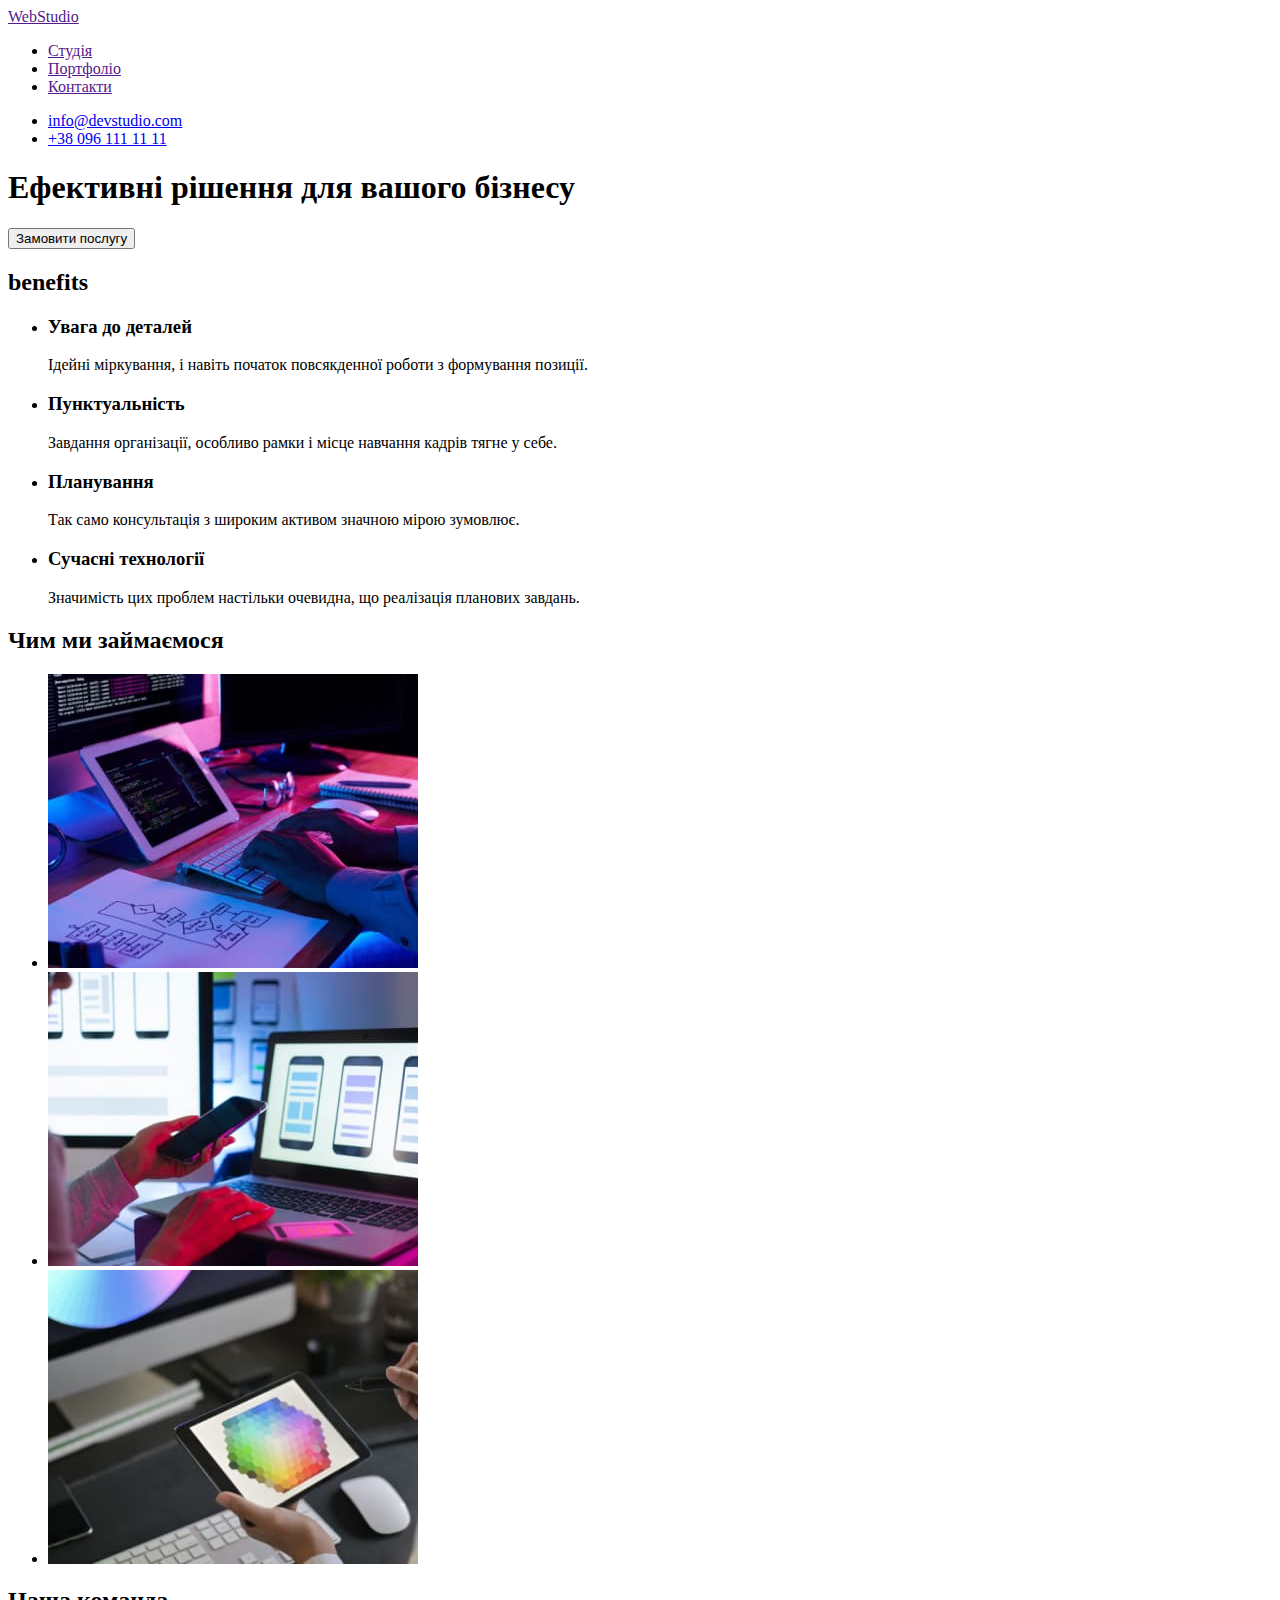
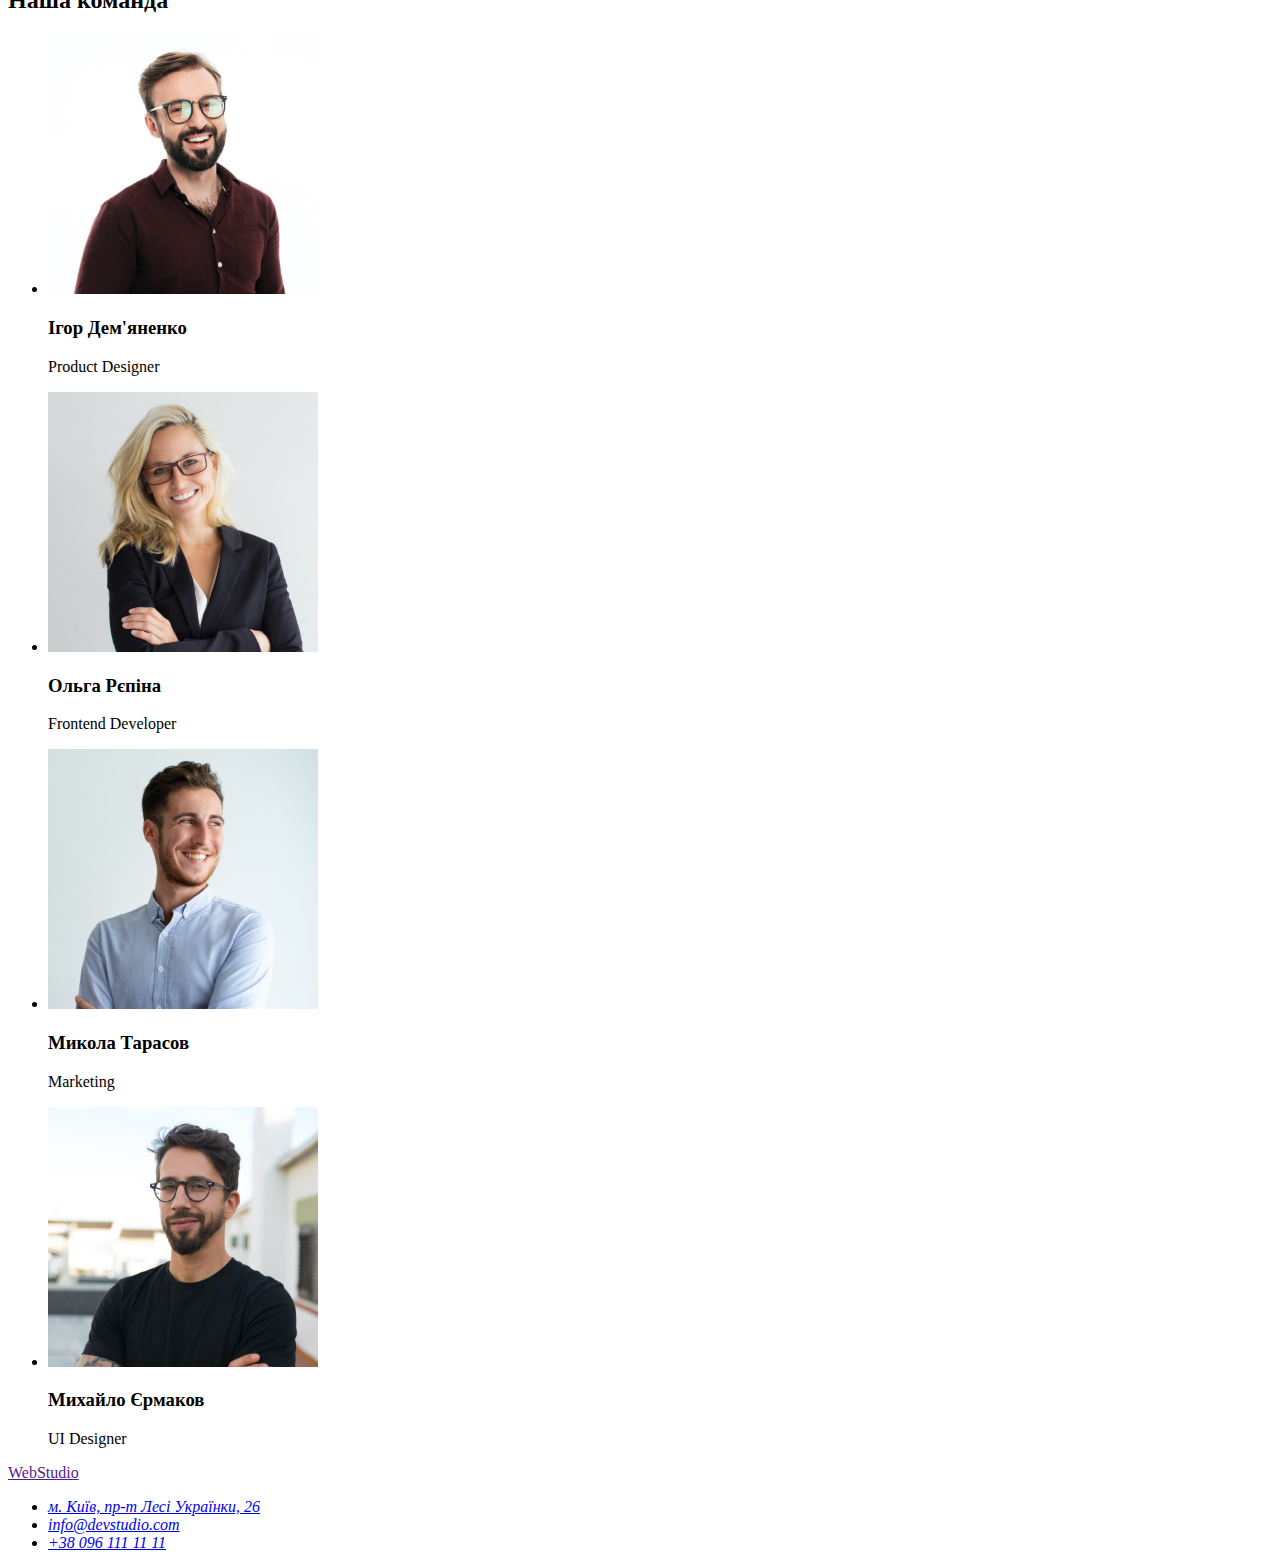
==== index.html @ 14a3e3f7 "Initial commit" ====
<!DOCTYPE html>
<html lang="uk">
    <head>
        <meta charset="UTF-8" />
        <meta http-equiv="X-UA-Compatible" content="IE=edge" />
        <meta name="viewport" content="width=device-width, initial-scale=1.0" />
        <title>Document</title>
    </head>

    <body>
        <header>
            <a href="">WebStudio</a>
            <nav>
                <ul>
                    <li><a href="">Студія</a></li>
                    <li><a href="">Портфоліо</a></li>
                    <li><a href="">Контакти</a></li>
                </ul>
            </nav>

            <ul>
                <li>
                    <a href="mailto:info@devstudio.com">info@devstudio.com</a>
                </li>
                <li><a href="tel:+380961111111">+38 096 111 11 11</a></li>
            </ul>
        </header>

        <main>
            <section>
                <h1>Ефективні рішення для вашого бізнесу</h1>
                <button type="button">Замовити послугу</button>
            </section>

            <section>
                <h2>benefits</h2>
                <ul>
                    <li>
                        <h3>Увага до деталей</h3>
                        <p>
                            Ідейні міркування, і навіть початок повсякденної
                            роботи з формування позиції.
                        </p>
                    </li>
                    <li>
                        <h3>Пунктуальність</h3>
                        <p>
                            Завдання організації, особливо рамки і місце
                            навчання кадрів тягне у себе.
                        </p>
                    </li>
                    <li>
                        <h3>Планування</h3>
                        <p>
                            Так само консультація з широким активом значною
                            мірою зумовлює.
                        </p>
                    </li>
                    <li>
                        <h3>Сучасні технології</h3>
                        <p>
                            Значимість цих проблем настільки очевидна, що
                            реалізація планових завдань.
                        </p>
                    </li>
                </ul>
            </section>

            <section>
                <h2>Чим ми займаємося</h2>
                <ul>
                    <li>
                        <img
                            src="./images/img.jpg"
                            alt="hands on keyboard"
                            width="370"
                        />
                    </li>
                    <li>
                        <img
                            src="./images/img-2.jpg"
                            alt="phones on laptop"
                            width="370"
                        />
                    </li>
                    <li>
                        <img
                            src="./images/img-3.jpg"
                            alt="tablet"
                            width="370"
                        />
                    </li>
                </ul>
            </section>

            <section>
                <h2>Наша команда</h2>
                <ul>
                    <li>
                        <img
                            src="./images/img-4.jpg"
                            alt="product designer"
                            width="270"
                        />
                        <h3>Ігор Дем'яненко</h3>
                        <p>Product Designer</p>
                    </li>
                    <li>
                        <img
                            src="./images/img-5.jpg"
                            alt="frontend developer"
                            width="270"
                        />
                        <h3>Ольга Рєпіна</h3>
                        <p>Frontend Developer</p>
                    </li>

                    <li>
                        <img
                            src="./images/img-6.jpg"
                            alt="marketing"
                            width="270"
                        />
                        <h3>Микола Тарасов</h3>
                        <p>Marketing</p>
                    </li>
                    <li>
                        <img
                            src="./images/img-7.jpg"
                            alt="ui designer"
                            width="270"
                        />
                        <h3>Михайло Єрмаков</h3>
                        <p>UI Designer</p>
                    </li>
                </ul>
            </section>
        </main>

        <footer>
            <a href="">WebStudio</a>
            <address>
                <ul>
                    <li>
                        <a
                            href="https://www.google.com/maps/place/бул.+Леси+Украинки,+26,+Киев,+02000/@50.4265807,30.5361971,17z/data=!3m1!4b1!4m5!3m4!1s0x40d4cf0e033ecbe9:0x57a4dffefec77da0!8m2!3d50.4265807!4d30.5383858"
                            target="_blank"
                            rel="noopener noreferrer"
                            >м. Київ, пр-т Лесі Українки, 26</a
                        >
                    </li>
                    <li>
                        <a href="mailto:info@devstudio.com"
                            >info@devstudio.com</a
                        >
                    </li>
                    <li>
                        <a href="tel:+380961111111">+38 096 111 11 11</a>
                    </li>
                </ul>
            </address>
        </footer>
    </body>
</html>
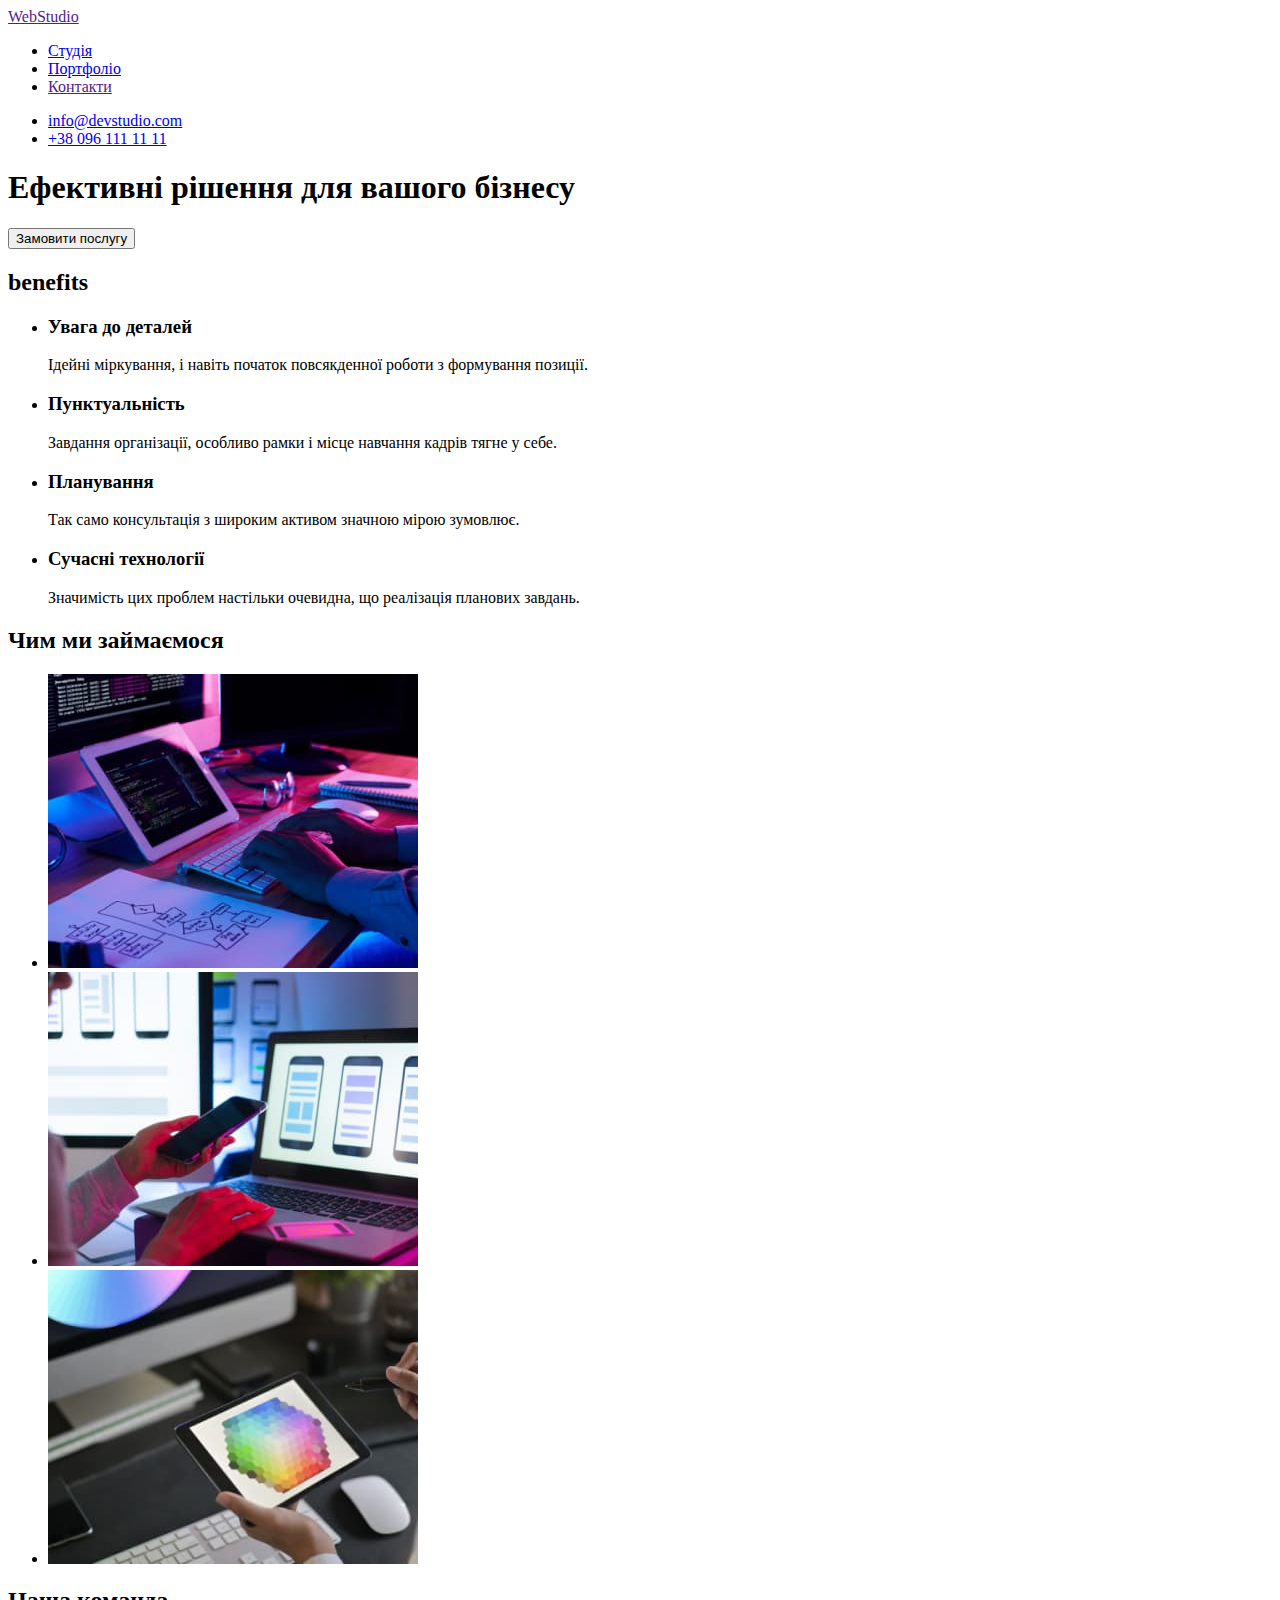
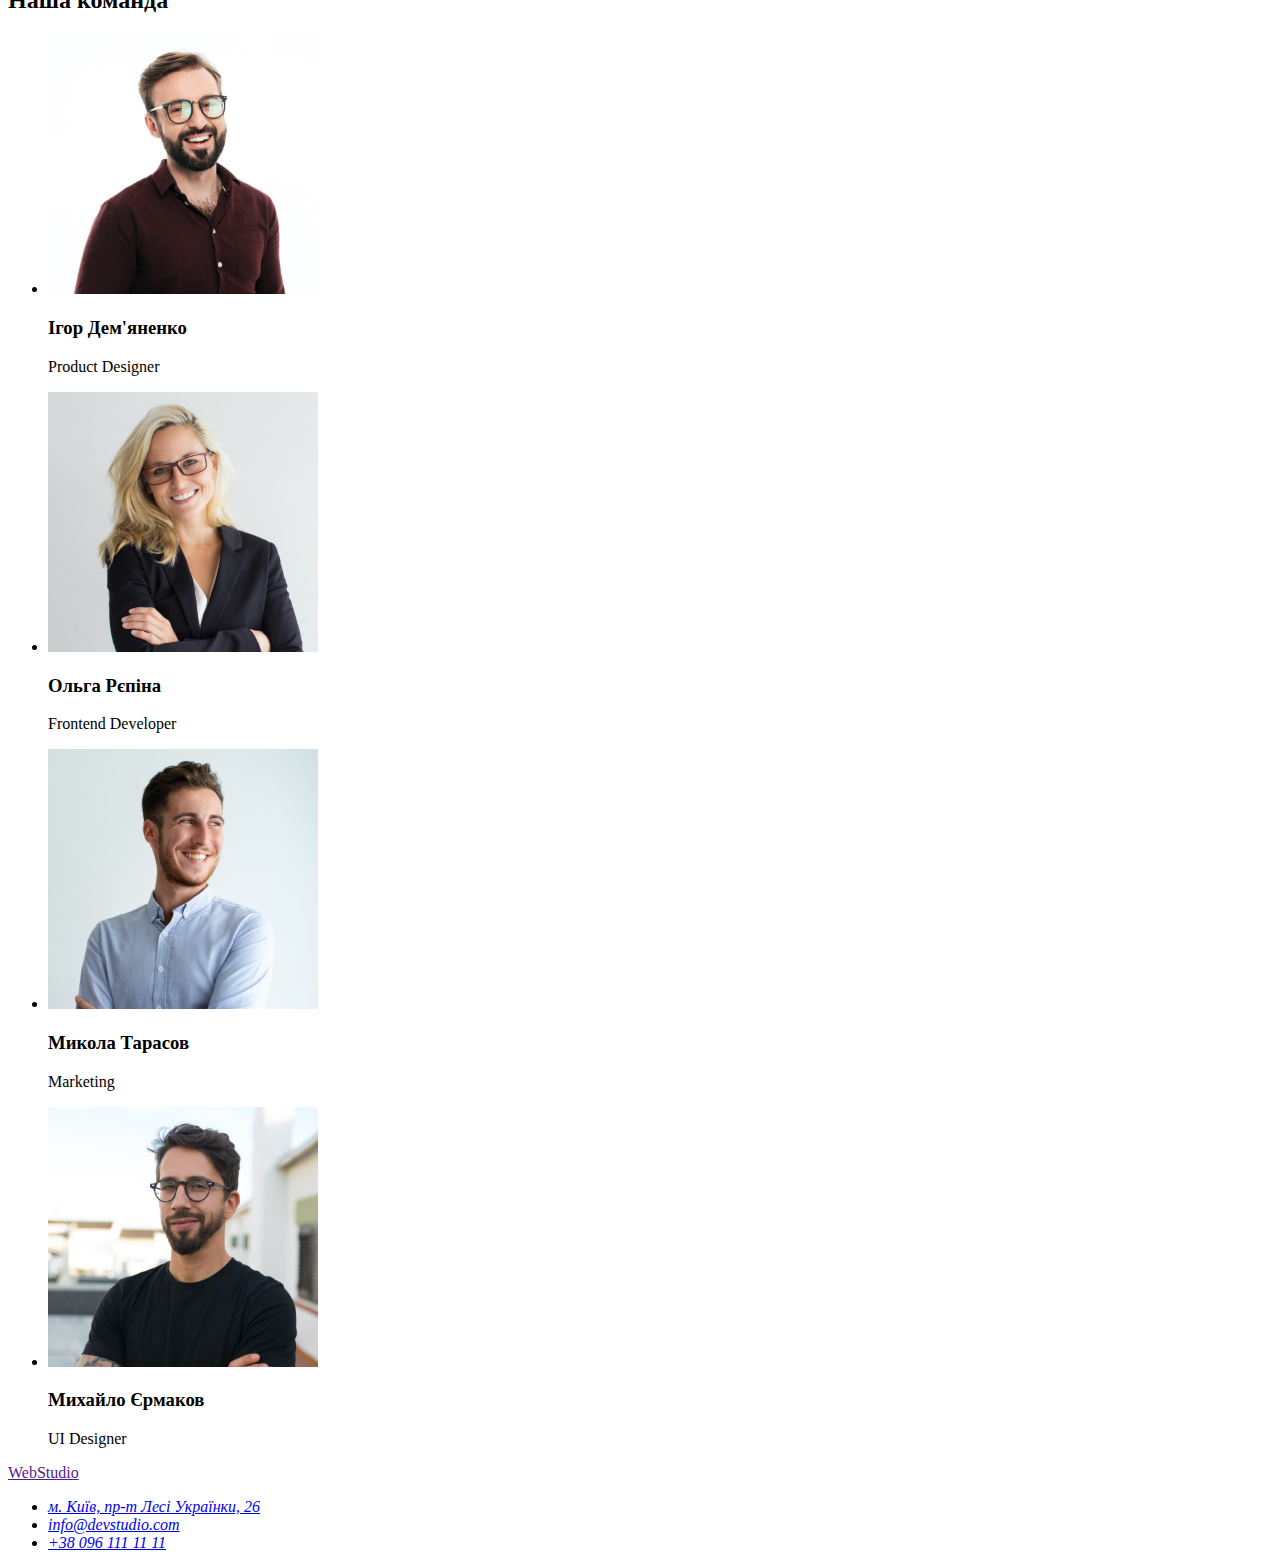
==== commit 916b4608: "Create portfolio" ====
--- a/index.html
+++ b/index.html
@@ -12,8 +12,8 @@
             <a href="">WebStudio</a>
             <nav>
                 <ul>
-                    <li><a href="">Студія</a></li>
-                    <li><a href="">Портфоліо</a></li>
+                    <li><a href="/index.html">Студія</a></li>
+                    <li><a href="./portfolio.html">Портфоліо</a></li>
                     <li><a href="">Контакти</a></li>
                 </ul>
             </nav>
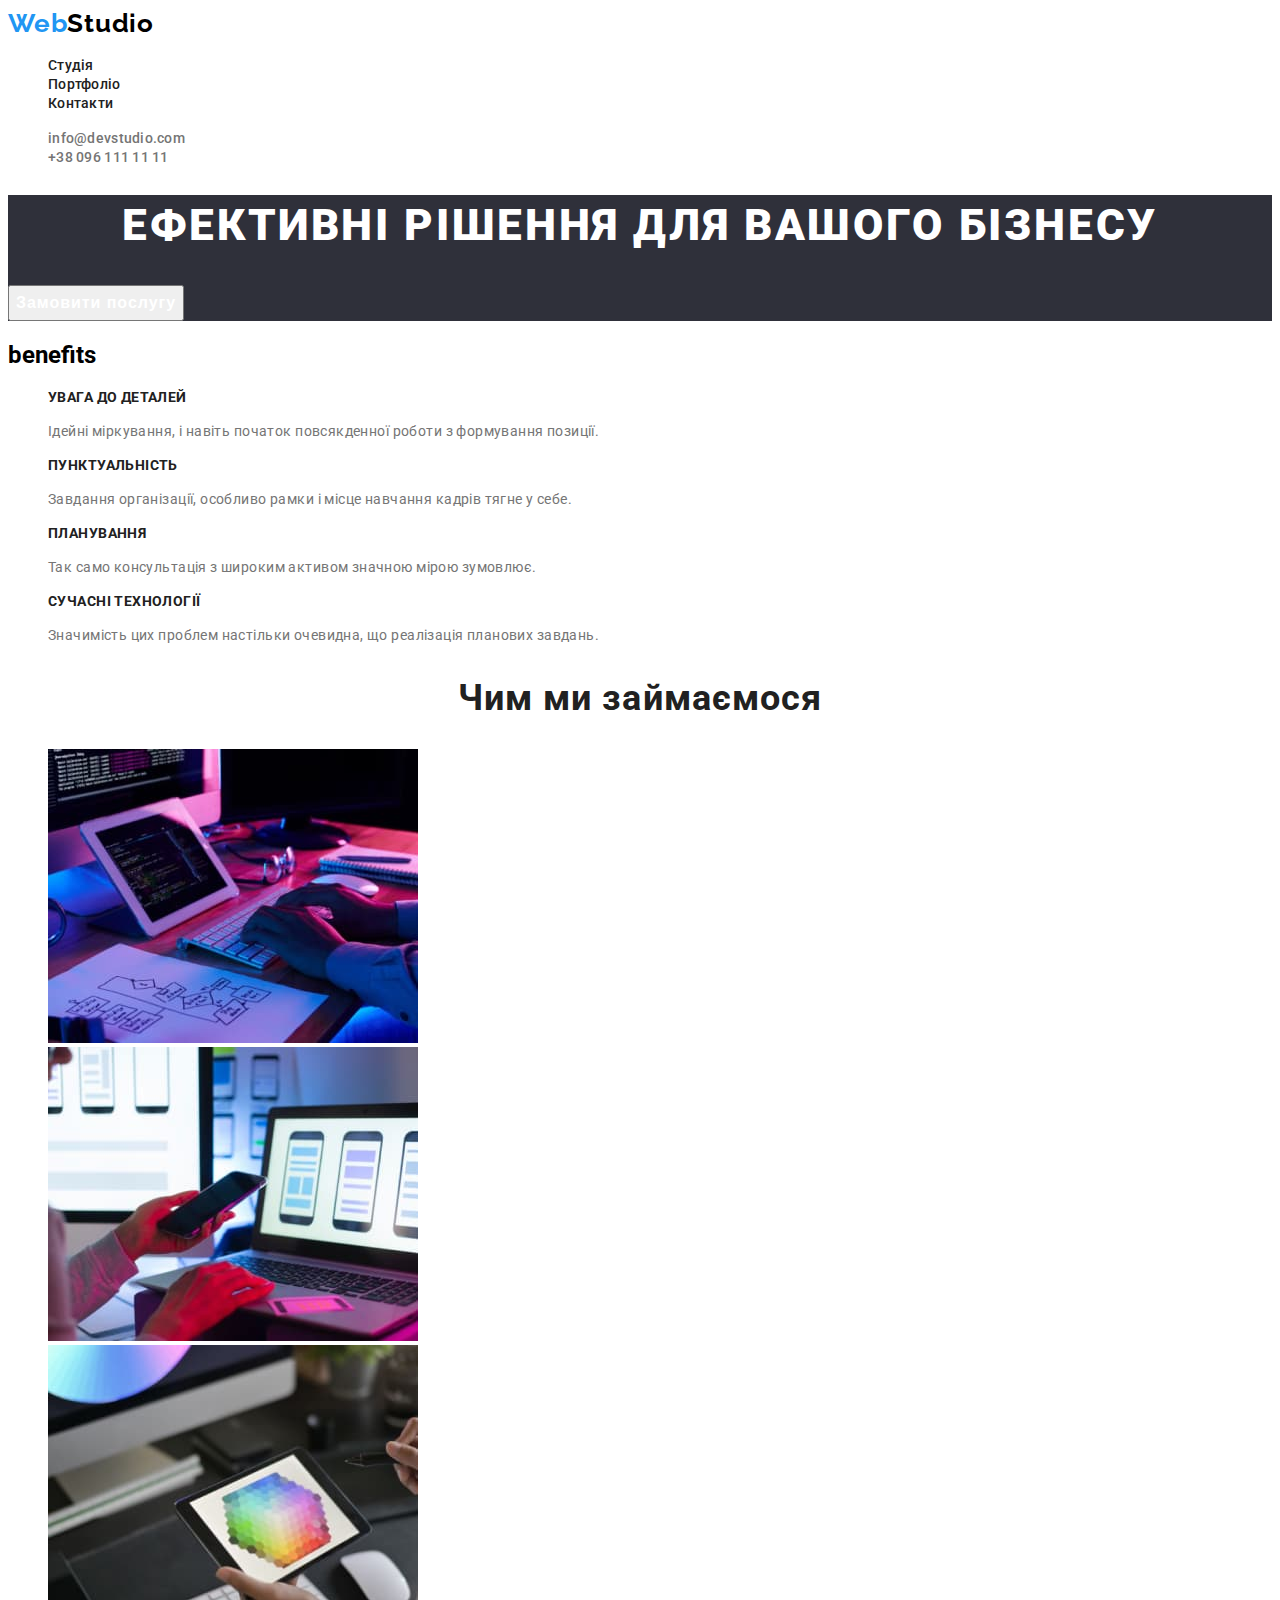
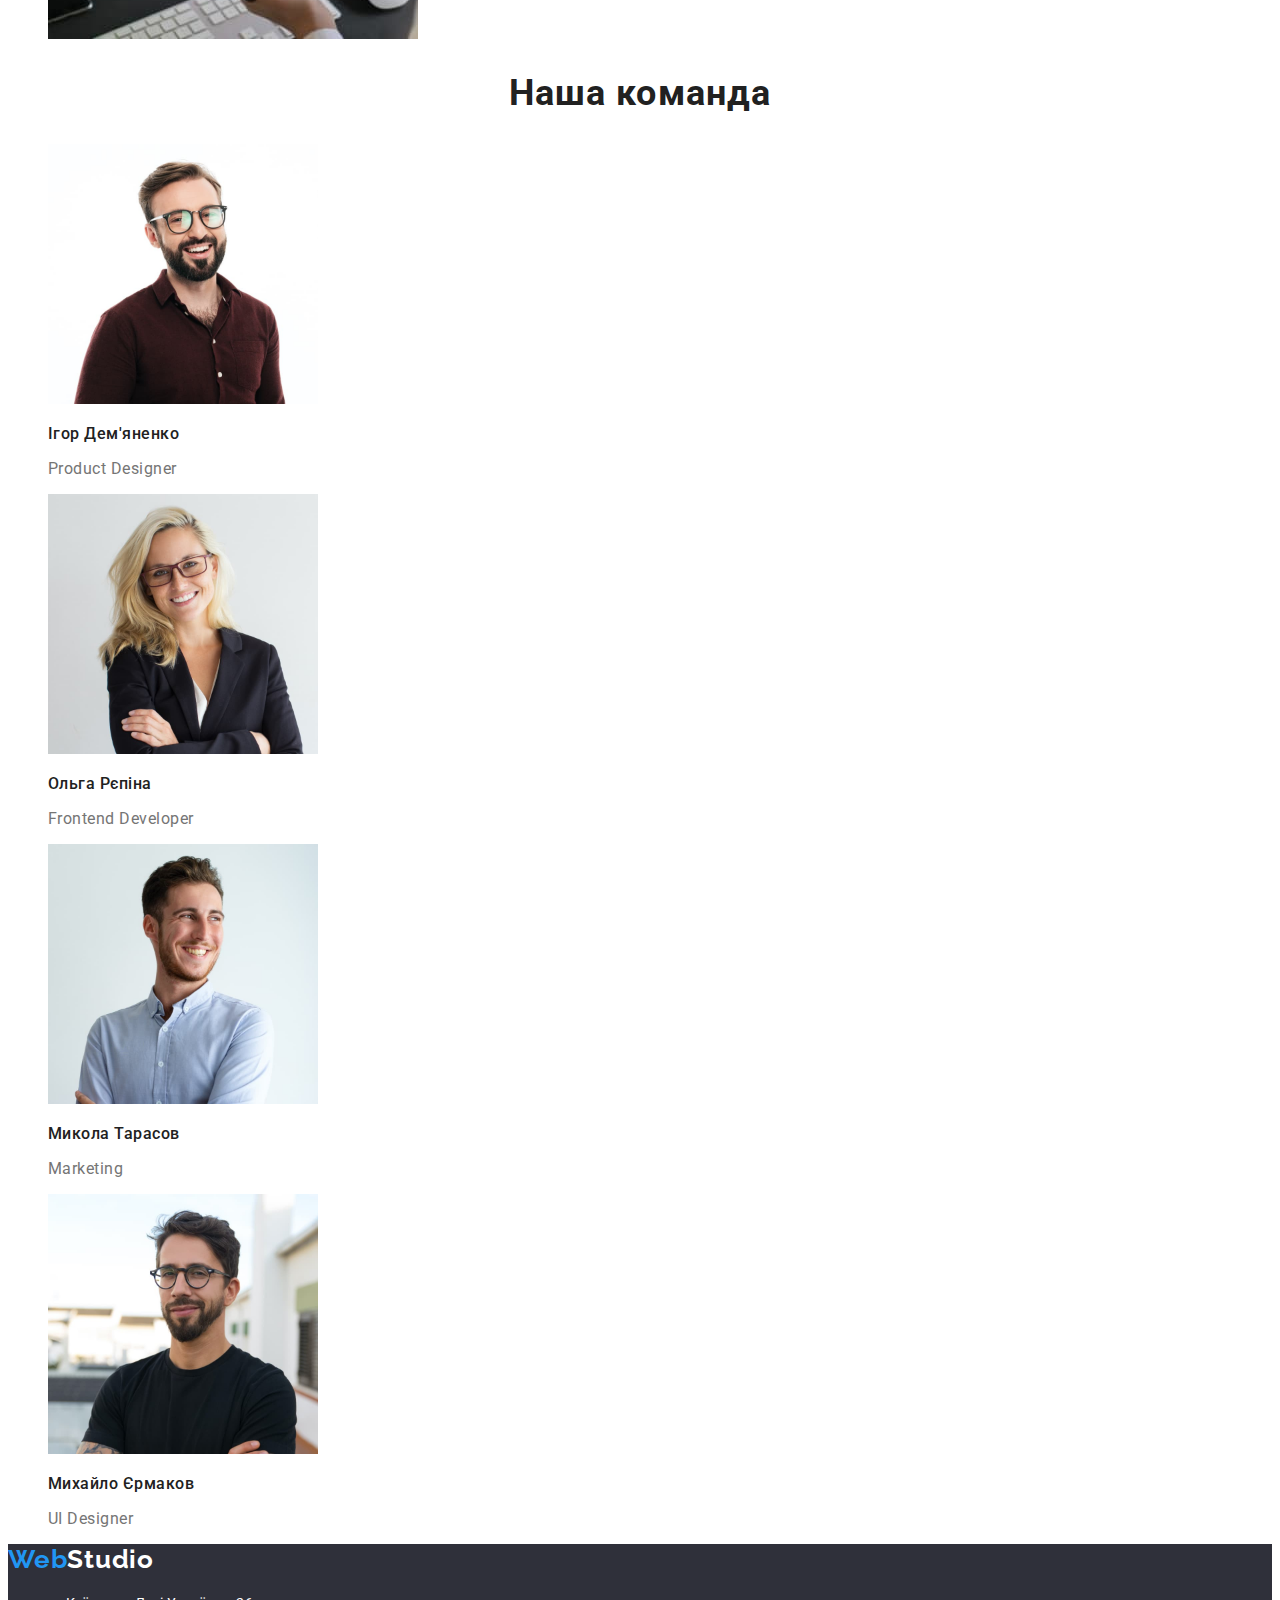
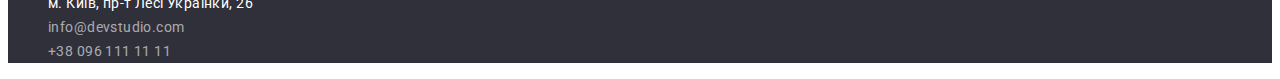
==== commit 1b84684c: "strart CSS" ====
--- a/index.html
+++ b/index.html
@@ -1,64 +1,70 @@
 <!DOCTYPE html>
-<html lang="uk">
+<html lang="ua">
     <head>
         <meta charset="UTF-8" />
         <meta http-equiv="X-UA-Compatible" content="IE=edge" />
         <meta name="viewport" content="width=device-width, initial-scale=1.0" />
         <title>Document</title>
+
+        <link rel="preconnect" href="https://fonts.googleapis.com"> 
+        <link rel="preconnect" href="https://fonts.gstatic.com" crossorigin> 
+        <link href="https://fonts.googleapis.com/css2?family=Raleway:wght@700&family=Roboto:wght@400;500;700;900&display=swap" rel="stylesheet">
+        
+        <link rel="stylesheet" href="./css/styles.css">
     </head>
 
     <body>
         <header>
-            <a href="">WebStudio</a>
+            <a href="./index.html" class="logo link">Web<span class="accent">Studio</span></a>
             <nav>
-                <ul>
-                    <li><a href="/index.html">Студія</a></li>
-                    <li><a href="./portfolio.html">Портфоліо</a></li>
-                    <li><a href="">Контакти</a></li>
+                <ul class="list">
+                    <li><a href="./index.html" class="nav link">Студія</a></li>
+                    <li><a href="./portfolio.html" class="nav link">Портфоліо</a></li>
+                    <li><a href="" class="nav link">Контакти</a></li>
                 </ul>
             </nav>
 
-            <ul>
+            <ul class="list">
                 <li>
-                    <a href="mailto:info@devstudio.com">info@devstudio.com</a>
+                    <a href="mailto:info@devstudio.com" class="contacts link">info@devstudio.com</a>
                 </li>
-                <li><a href="tel:+380961111111">+38 096 111 11 11</a></li>
+                <li><a href="tel:+380961111111" class="contacts link">+38 096 111 11 11</a></li>
             </ul>
         </header>
 
         <main>
-            <section>
-                <h1>Ефективні рішення для вашого бізнесу</h1>
-                <button type="button">Замовити послугу</button>
+            <section class="hero">
+                <h1 class="hero-title">Ефективні рішення для вашого бізнесу</h1>
+                <button type="button" class="hero-btn">Замовити послугу</button>
             </section>
 
             <section>
                 <h2>benefits</h2>
                 <ul>
-                    <li>
-                        <h3>Увага до деталей</h3>
-                        <p>
+                    <li class="list">
+                        <h3 class="benefits">Увага до деталей</h3>
+                        <p class="benefits-dsc">
                             Ідейні міркування, і навіть початок повсякденної
                             роботи з формування позиції.
                         </p>
                     </li>
-                    <li>
-                        <h3>Пунктуальність</h3>
-                        <p>
+                    <li class="list">
+                        <h3 class="benefits">Пунктуальність</h3>
+                        <p class="benefits-dsc">
                             Завдання організації, особливо рамки і місце
                             навчання кадрів тягне у себе.
                         </p>
                     </li>
-                    <li>
-                        <h3>Планування</h3>
-                        <p>
+                    <li class="list">
+                        <h3 class="benefits">Планування</h3>
+                        <p class="benefits-dsc">
                             Так само консультація з широким активом значною
                             мірою зумовлює.
                         </p>
                     </li>
-                    <li>
-                        <h3>Сучасні технології</h3>
-                        <p>
+                    <li class="list">
+                        <h3 class="benefits">Сучасні технології</h3>
+                        <p class="benefits-dsc">
                             Значимість цих проблем настільки очевидна, що
                             реалізація планових завдань.
                         </p>
@@ -67,8 +73,8 @@
             </section>
 
             <section>
-                <h2>Чим ми займаємося</h2>
-                <ul>
+                <h2 class="work">Чим ми займаємося</h2>
+                <ul class="list">
                     <li>
                         <img
                             src="./images/img.jpg"
@@ -94,16 +100,16 @@
             </section>
 
             <section>
-                <h2>Наша команда</h2>
-                <ul>
+                <h2 class="team">Наша команда</h2>
+                <ul class="list">
                     <li>
                         <img
                             src="./images/img-4.jpg"
                             alt="product designer"
                             width="270"
                         />
-                        <h3>Ігор Дем'яненко</h3>
-                        <p>Product Designer</p>
+                        <h3 class="team-name">Ігор Дем'яненко</h3>
+                        <p class="team-position">Product Designer</p>
                     </li>
                     <li>
                         <img
@@ -111,8 +117,8 @@
                             alt="frontend developer"
                             width="270"
                         />
-                        <h3>Ольга Рєпіна</h3>
-                        <p>Frontend Developer</p>
+                        <h3 class="team-name">Ольга Рєпіна</h3>
+                        <p class="team-position">Frontend Developer</p>
                     </li>
 
                     <li>
@@ -121,8 +127,8 @@
                             alt="marketing"
                             width="270"
                         />
-                        <h3>Микола Тарасов</h3>
-                        <p>Marketing</p>
+                        <h3 class="team-name">Микола Тарасов</h3>
+                        <p class="team-position">Marketing</p>
                     </li>
                     <li>
                         <img
@@ -130,19 +136,19 @@
                             alt="ui designer"
                             width="270"
                         />
-                        <h3>Михайло Єрмаков</h3>
-                        <p>UI Designer</p>
+                        <h3 class="team-name">Михайло Єрмаков</h3>
+                        <p class="team-position">UI Designer</p>
                     </li>
                 </ul>
             </section>
         </main>
 
         <footer>
-            <a href="">WebStudio</a>
+            <a href="./index.html" class="logo link">Web<span class="logo-footer">Studio</span></a>
             <address>
-                <ul>
+                <ul class="list">
                     <li>
-                        <a
+                        <a class="adress link"
                             href="https://www.google.com/maps/place/бул.+Леси+Украинки,+26,+Киев,+02000/@50.4265807,30.5361971,17z/data=!3m1!4b1!4m5!3m4!1s0x40d4cf0e033ecbe9:0x57a4dffefec77da0!8m2!3d50.4265807!4d30.5383858"
                             target="_blank"
                             rel="noopener noreferrer"
@@ -150,12 +156,12 @@
                         >
                     </li>
                     <li>
-                        <a href="mailto:info@devstudio.com"
+                        <a href="mailto:info@devstudio.com" class="tel-footer link"
                             >info@devstudio.com</a
                         >
                     </li>
                     <li>
-                        <a href="tel:+380961111111">+38 096 111 11 11</a>
+                        <a href="tel:+380961111111" class="tel-footer link">+38 096 111 11 11</a>
                     </li>
                 </ul>
             </address>
--- a/css/styles.css
+++ b/css/styles.css
@@ -0,0 +1,185 @@
+body{
+    font-family: "Roboto", sans-serif;
+}
+
+.link{
+    text-decoration: none;
+}
+
+.list{
+    list-style: none;
+}
+
+.logo{
+    font-family: 'Raleway';
+    font-style: normal;
+    font-weight: 700;
+    font-size: 26px;
+    line-height: 31px;
+    letter-spacing: 0.03em;
+
+    color: #2196F3;
+}
+
+.accent{
+    color: #000000;
+}
+
+.nav{
+    font-style: normal;
+    font-weight: 500;
+    font-size: 14px;
+    line-height: 16px;
+    letter-spacing: 0.02em;
+
+    color: #212121;
+}
+
+.nav:hover, .nav:focus{
+    color: #2196F3;
+}
+
+.contacts{
+    font-style: normal;
+    font-weight: 500;
+    font-size: 14px;
+    line-height: 16px;
+    letter-spacing: 0.02em;
+
+    color: #757575;
+}
+
+.contacts:hover, .contacts:focus{
+    font-style: normal;
+    font-weight: 500;
+    font-size: 14px;
+    line-height: 16px;
+    letter-spacing: 0.02em;
+
+    color: #2196F3;
+}
+
+.hero{
+    background-color: #2F303A;
+}
+
+.hero-title{
+    font-style: normal;
+    font-weight: 900;
+    font-size: 44px;
+    line-height: 60px;
+    text-align: center;
+    letter-spacing: 0.06em;
+    text-transform: uppercase;
+
+    color: #FFFFFF;
+}
+
+.hero-btn{
+    font-style: normal;
+    font-weight: 700;
+    font-size: 16px;
+    line-height: 30px;
+    letter-spacing: 0.06em;
+
+    color: #FFFFFF;
+}
+
+.benefits{
+    font-style: normal;
+    font-weight: 700;
+    font-size: 14px;
+    line-height: 16px;
+    letter-spacing: 0.03em;
+    text-transform: uppercase;
+    
+    color: #212121;
+    
+}
+
+.benefits-dsc{
+    font-style: normal;
+    font-weight: 400;
+    font-size: 14px;
+    line-height: 24px;
+    letter-spacing: 0.03em;
+
+    color: #757575;
+}
+
+.work{
+    font-style: normal;
+    font-weight: 700;
+    font-size: 36px;
+    line-height: 42px;
+    text-align: center;
+    letter-spacing: 0.03em;
+
+    color: #212121;
+}
+
+.team{
+    font-style: normal;
+    font-weight: 700;
+    font-size: 36px;
+    line-height: 42px;
+    text-align: center;
+    letter-spacing: 0.03em;
+
+    color: #212121;
+}
+
+.team-name{
+    font-style: normal;
+    font-weight: 500;
+    font-size: 16px;
+    line-height: 19px;
+    letter-spacing: 0.03em;
+    
+    color: #212121;
+}
+
+.team-position{
+    font-style: normal;
+    font-weight: 400;
+    font-size: 16px;
+    line-height: 19px;
+    letter-spacing: 0.03em;
+    
+    color: #757575;
+}
+
+.logo-footer{
+    font-family: 'Raleway';
+    font-style: normal;
+    font-weight: 700;
+    font-size: 26px;
+    line-height: 31px;
+    letter-spacing: 0.03em;
+
+    color: #FFFFFF;
+}
+
+footer{
+    background-color: #2F303A;;
+}
+
+.adress{
+    font-style: normal;
+    font-weight: 400;
+    font-size: 14px;
+    line-height: 24px;
+    letter-spacing: 0.03em;
+
+    color: #FFFFFF;
+}
+
+.tel-footer{
+    font-style: normal;
+    font-weight: 400;
+    font-size: 14px;
+    line-height: 24px;
+    letter-spacing: 0.03em;
+    
+    color: rgba(255, 255, 255, 0.6);
+}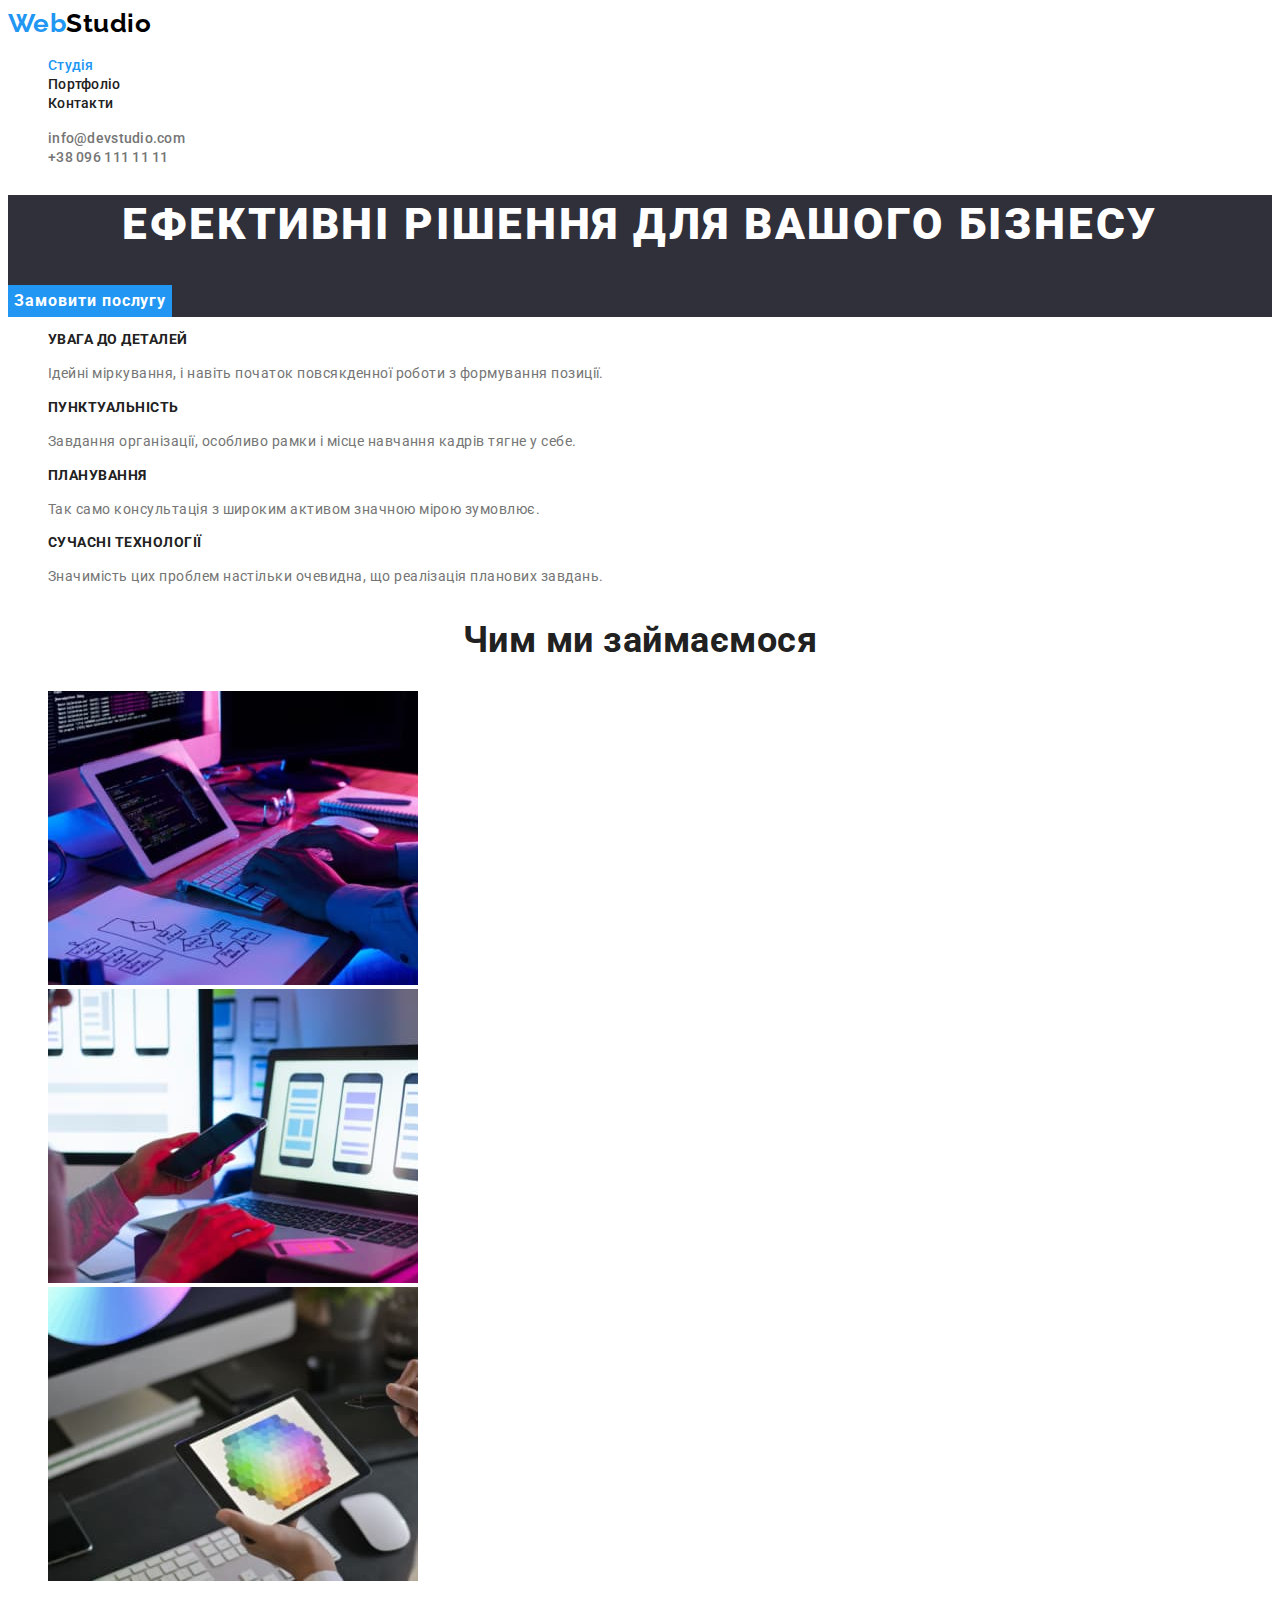
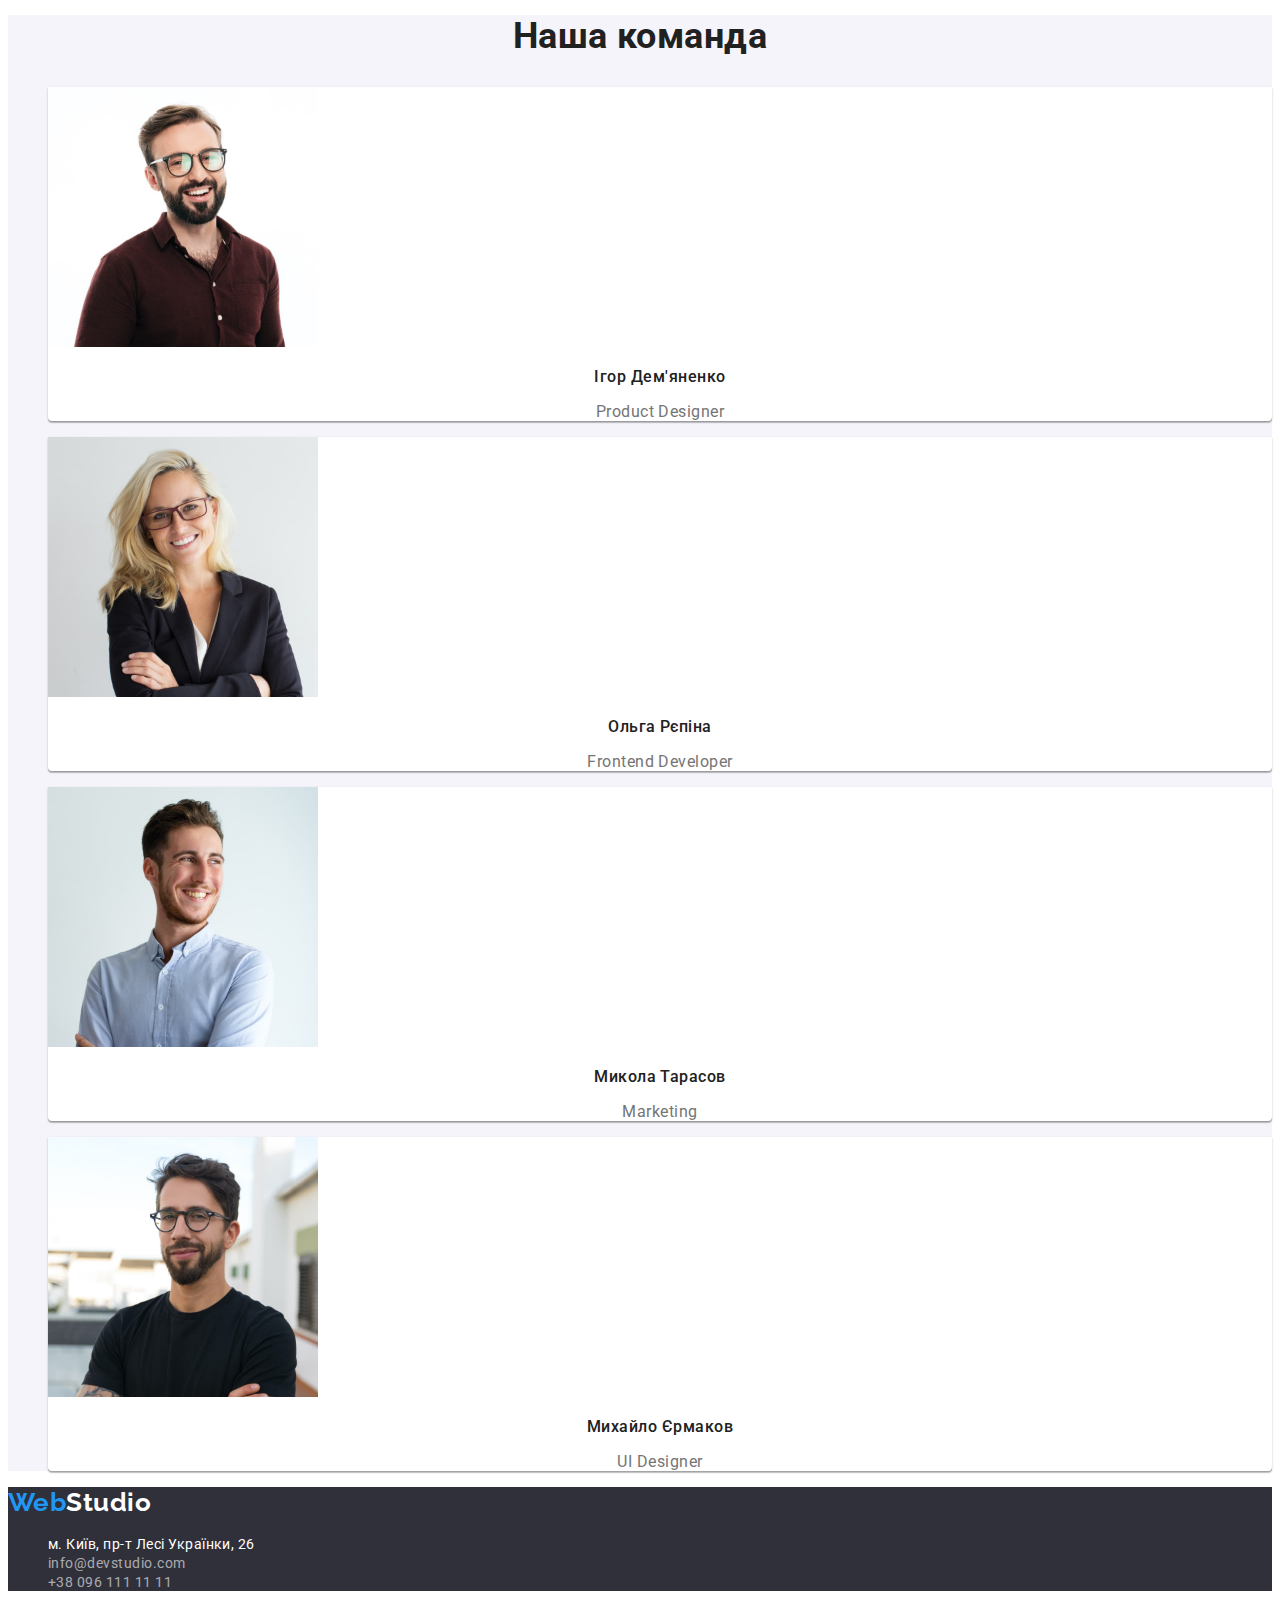
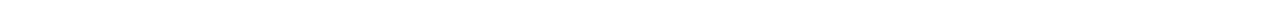
==== commit 79f44abf: "end second home work" ====
--- a/index.html
+++ b/index.html
@@ -17,10 +17,10 @@
         <header>
             <a href="./index.html" class="logo link">Web<span class="accent">Studio</span></a>
             <nav>
-                <ul class="list">
-                    <li><a href="./index.html" class="nav link">Студія</a></li>
-                    <li><a href="./portfolio.html" class="nav link">Портфоліо</a></li>
-                    <li><a href="" class="nav link">Контакти</a></li>
+                <ul class="site-nav list">
+                    <li><a href="./index.html" class="nav current">Студія</a></li>
+                    <li><a href="./portfolio.html" class="nav">Портфоліо</a></li>
+                    <li><a href="" class="nav">Контакти</a></li>
                 </ul>
             </nav>
 
@@ -39,7 +39,7 @@
             </section>
 
             <section>
-                <h2>benefits</h2>
+                <h2 class="visually-hidden">benefits</h2>
                 <ul>
                     <li class="list">
                         <h3 class="benefits">Увага до деталей</h3>
@@ -99,10 +99,10 @@
                 </ul>
             </section>
 
-            <section>
-                <h2 class="team">Наша команда</h2>
+            <section class="team">
+                <h2 class="team-title">Наша команда</h2>
                 <ul class="list">
-                    <li>
+                    <li class="team-border">
                         <img
                             src="./images/img-4.jpg"
                             alt="product designer"
@@ -111,7 +111,7 @@
                         <h3 class="team-name">Ігор Дем'яненко</h3>
                         <p class="team-position">Product Designer</p>
                     </li>
-                    <li>
+                    <li class="team-border">
                         <img
                             src="./images/img-5.jpg"
                             alt="frontend developer"
@@ -121,7 +121,7 @@
                         <p class="team-position">Frontend Developer</p>
                     </li>
 
-                    <li>
+                    <li class="team-border">
                         <img
                             src="./images/img-6.jpg"
                             alt="marketing"
@@ -130,7 +130,7 @@
                         <h3 class="team-name">Микола Тарасов</h3>
                         <p class="team-position">Marketing</p>
                     </li>
-                    <li>
+                    <li class="team-border">
                         <img
                             src="./images/img-7.jpg"
                             alt="ui designer"
--- a/css/styles.css
+++ b/css/styles.css
@@ -1,5 +1,19 @@
 body{
     font-family: "Roboto", sans-serif;
+    letter-spacing: 0.03em;
+    background-color: #FFFFFF;
+    color: #212121;
+}
+
+:root{
+    --black: #000000;
+    --brand-color: #2196F3;
+    --white:#FFFFFF;
+    --title-gray: #757575;
+    --background-hero:#2F303A;
+    --background: #F5F4FA;
+    --border: #EEEEEE;
+    --brand-black: #212121; 
 }
 
 .link{
@@ -10,176 +24,186 @@
     list-style: none;
 }
 
-.logo{
+.visually-hidden{
+    white-space: nowrap;
+    width: 1px;
+    height: 1px;
+    overflow: hidden;
+    border: 0;
+    padding: 0;
+    clip: rect(0 0 0 0);
+    clip-path: inset(50%);
+    margin: -1px;
+}
+
+.logo, .logo-footer{
     font-family: 'Raleway';
     font-style: normal;
     font-weight: 700;
     font-size: 26px;
-    line-height: 31px;
-    letter-spacing: 0.03em;
-
-    color: #2196F3;
+    line-height: 1.19;
+
+    color: var(--brand-color);
 }
 
 .accent{
-    color: #000000;
-}
-
-.nav{
-    font-style: normal;
+    color: var(--black);
+}
+
+.nav, .contacts{
     font-weight: 500;
     font-size: 14px;
-    line-height: 16px;
+    line-height: 1.14;
     letter-spacing: 0.02em;
-
-    color: #212121;
-}
-
-.nav:hover, .nav:focus{
-    color: #2196F3;
+    text-decoration: none;
+    color: var(--brand-black);
+}
+
+.nav:hover, 
+.nav:focus, 
+.tel-footer:hover,
+.tel-footer:focus,
+.contacts:hover, 
+.contacts:focus{
+    color: var(--brand-color);
+}
+
+.site-nav .nav.current{
+    color: var(--brand-color);
 }
 
 .contacts{
-    font-style: normal;
-    font-weight: 500;
-    font-size: 14px;
-    line-height: 16px;
-    letter-spacing: 0.02em;
-
-    color: #757575;
+    color: var(--title-gray);
 }
 
 .contacts:hover, .contacts:focus{
-    font-style: normal;
-    font-weight: 500;
-    font-size: 14px;
-    line-height: 16px;
-    letter-spacing: 0.02em;
-
-    color: #2196F3;
-}
-
-.hero{
-    background-color: #2F303A;
+    color: var(--brand-color);
+}
+
+.hero, footer{
+    background-color: var(--background-hero);
 }
 
 .hero-title{
-    font-style: normal;
     font-weight: 900;
     font-size: 44px;
-    line-height: 60px;
+    line-height: 1.36;
     text-align: center;
     letter-spacing: 0.06em;
     text-transform: uppercase;
 
-    color: #FFFFFF;
+    color: var(--white);
 }
 
 .hero-btn{
+    font-family: inherit;
     font-style: normal;
     font-weight: 700;
     font-size: 16px;
-    line-height: 30px;
+    line-height: 1.88;
     letter-spacing: 0.06em;
-
-    color: #FFFFFF;
+    cursor: pointer;
+    border: none;
+
+    color: var(--white);
+    background-color: var(--brand-color);
 }
 
 .benefits{
+    font-weight: 700;
+    font-size: 14px;
+    line-height: 1.14;
+    text-transform: uppercase;
+}
+
+.benefits-dsc{
+    font-size: 14px;
+    line-height: 1.71;
+
+    color: var(--title-gray);
+}
+
+.work, .team-title{
+    font-weight: 700;
+    font-size: 36px;
+    line-height: 1.17;
+    text-align: center;
+}
+
+.team{
+    background: var(--background);
+}
+
+.team-border{
+    box-shadow: 0px 1px 3px rgba(0, 0, 0, 0.12), 0px 1px 1px rgba(0, 0, 0, 0.14), 0px 2px 1px rgba(0, 0, 0, 0.2);
+    border-radius: 0px 0px 4px 4px;
+    background-color: var(--white);
+}
+
+.team-name{
+    font-weight: 500;
+    font-size: 16px;
+    line-height: 1.19;
+    text-align: center;
+}
+
+.team-position{
+    font-size: 16px;
+    line-height: 1.19;
+    text-align: center;
+    
+    color: var(--title-gray);
+}
+
+.logo-footer{
+    color: var(--white);
+}
+
+.adress, .tel-footer{
     font-style: normal;
-    font-weight: 700;
-    font-size: 14px;
-    line-height: 16px;
-    letter-spacing: 0.03em;
-    text-transform: uppercase;
+    font-size: 14px;
+    line-height: 1.71px;
+
+    color: var(--white);
+}
+
+.tel-footer{    
+    color: rgba(255, 255, 255, 0.6);
+}
+
+.portfolio-btn{
+    font-family: inherit;
+    cursor: pointer;
+    font-weight: 500;
+    font-size: 16px;
+    line-height: 1.62;
+    color: #212121;
+    background: var(--background);
+    border: none;
+}
+
+.portfolio-btn:hover,
+.portfolio-btn:focus{
+    color: var(--white);
+    background-color: var(--brand-color);
+}
+
+.border{
+    border: 1px solid var(--border);
+}
+
+.portfolio-title{
+    font-weight: 700;
+    font-size: 18px;
+    line-height: 2;
+    letter-spacing: 0.06em;
     
-    color: #212121;
+    color: var(--brand-black);
+}
+
+.portfolio-dscr{
+    font-size: 16px;
+    line-height: 1.88;
     
-}
-
-.benefits-dsc{
-    font-style: normal;
-    font-weight: 400;
-    font-size: 14px;
-    line-height: 24px;
-    letter-spacing: 0.03em;
-
-    color: #757575;
-}
-
-.work{
-    font-style: normal;
-    font-weight: 700;
-    font-size: 36px;
-    line-height: 42px;
-    text-align: center;
-    letter-spacing: 0.03em;
-
-    color: #212121;
-}
-
-.team{
-    font-style: normal;
-    font-weight: 700;
-    font-size: 36px;
-    line-height: 42px;
-    text-align: center;
-    letter-spacing: 0.03em;
-
-    color: #212121;
-}
-
-.team-name{
-    font-style: normal;
-    font-weight: 500;
-    font-size: 16px;
-    line-height: 19px;
-    letter-spacing: 0.03em;
-    
-    color: #212121;
-}
-
-.team-position{
-    font-style: normal;
-    font-weight: 400;
-    font-size: 16px;
-    line-height: 19px;
-    letter-spacing: 0.03em;
-    
-    color: #757575;
-}
-
-.logo-footer{
-    font-family: 'Raleway';
-    font-style: normal;
-    font-weight: 700;
-    font-size: 26px;
-    line-height: 31px;
-    letter-spacing: 0.03em;
-
-    color: #FFFFFF;
-}
-
-footer{
-    background-color: #2F303A;;
-}
-
-.adress{
-    font-style: normal;
-    font-weight: 400;
-    font-size: 14px;
-    line-height: 24px;
-    letter-spacing: 0.03em;
-
-    color: #FFFFFF;
-}
-
-.tel-footer{
-    font-style: normal;
-    font-weight: 400;
-    font-size: 14px;
-    line-height: 24px;
-    letter-spacing: 0.03em;
-    
-    color: rgba(255, 255, 255, 0.6);
+    color: var(--title-gray);
 }